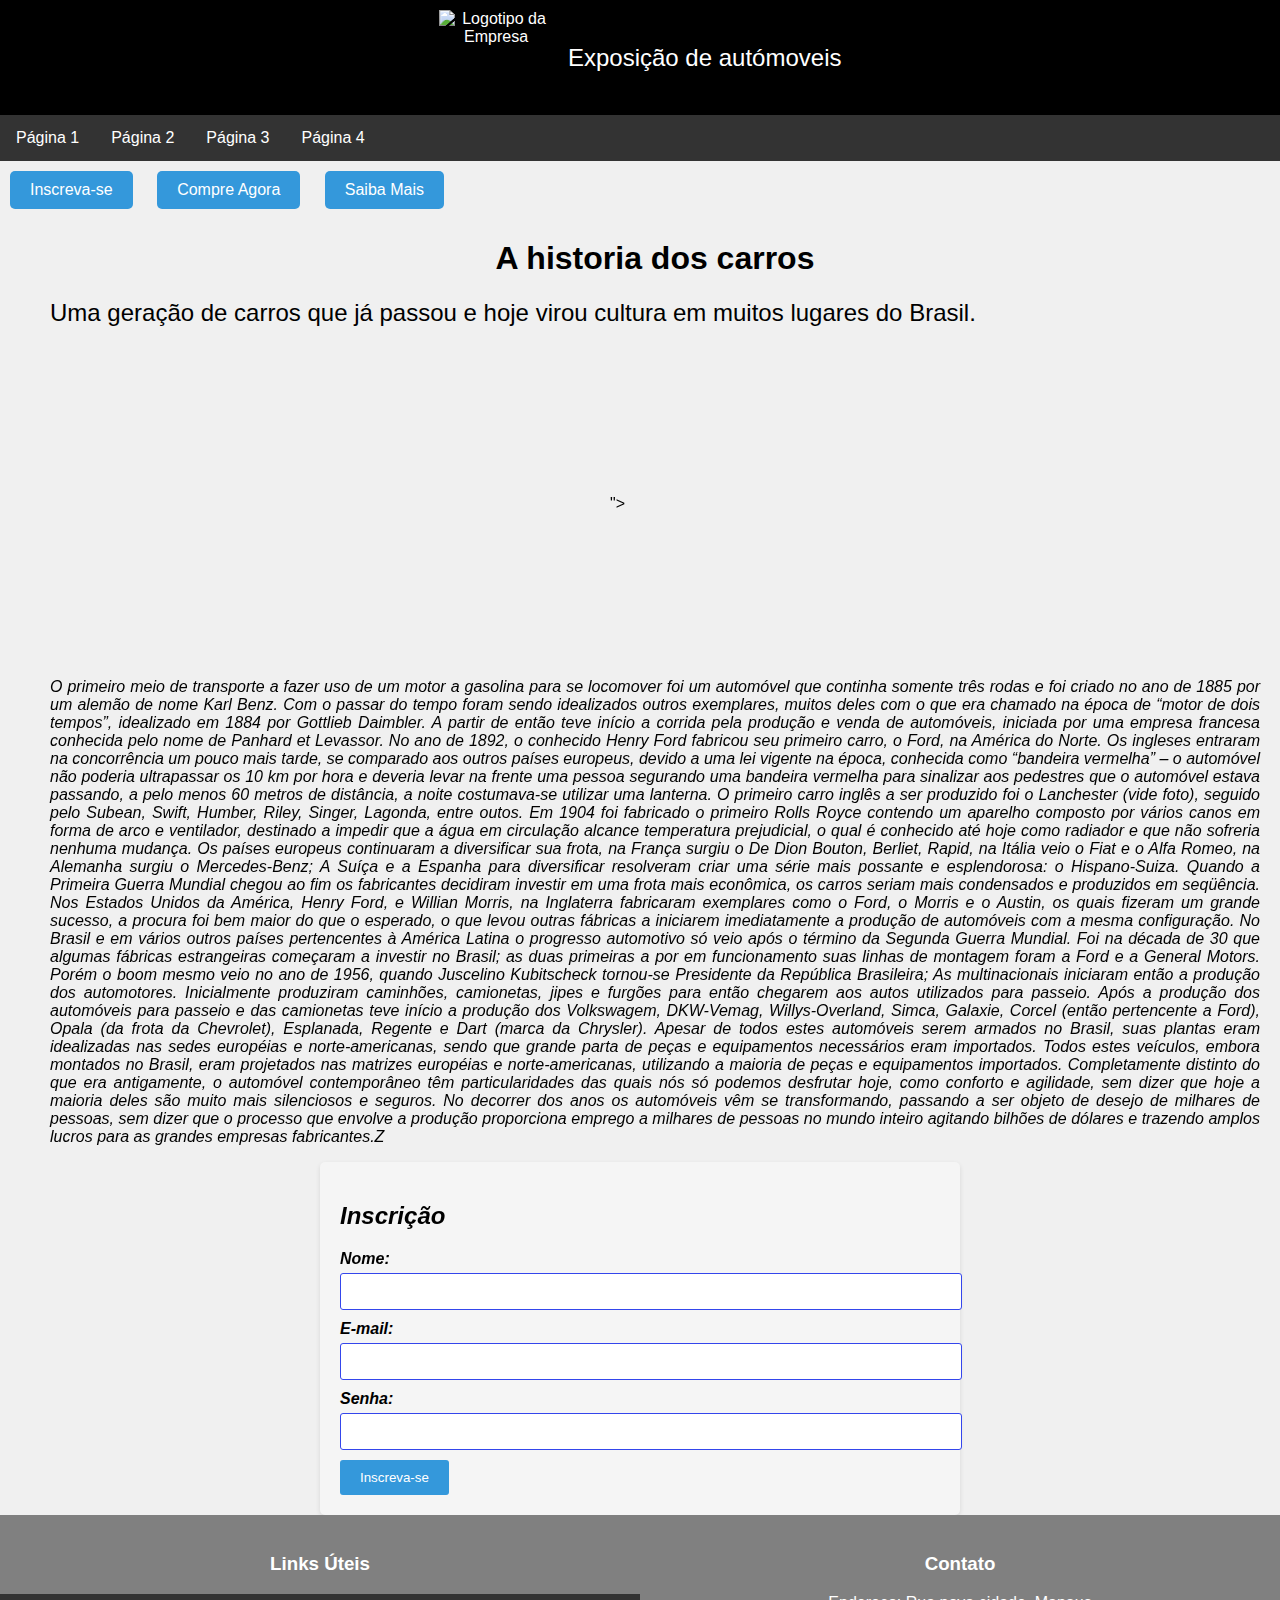
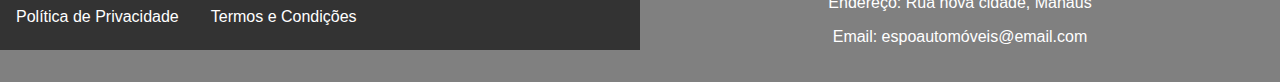
==== index.html @ 31956e19 "criação do projeto" ====
<!DOCTYPE html>
<html lang="pt-br">

<head>
  <meta charset="UTF-8" />
  <meta name="viewport" content="width=device-width, initial-scale=1.0" />
  <title>ELMP</title>
  <link rel="stylesheet" href="Style.css" />
</head>

<body>

  <div class="header">
    <img class="logo"
      src="https://img.myloview.com.br/adesivos/projeto-do-logotipo-do-carro-do-estilo-do-automovel-com-silhueta-do-icone-do-veiculo-dos-esportes-do-conceito-no-fundo-preto-ilustracao-do-vetor-400-85477701.jpg"
      alt="Logotipo da Empresa" />
    <span class="company-name">Exposição de autómoveis</span>
  </div>

  <ul>
    <li><a href="index.html">Página 1</a></li>
    <li><a href="pag2.html">Página 2</a></li>
    <li><a href="Pag3.html">Página 3</a></li>
    <li><a href="pag4.html">Página 4</a></li>
  </ul>

  <a href="#" class="cta-button">Inscreva-se</a>
  <a href="#" class="cta-button">Compre Agora</a>
  <a href="Saiba Mais.html" class="cta-button">Saiba Mais</a>

  <div class="containe">

    <h1 class="titlee">
      A historia dos carros
    </h1>

    <h2 class="titulocarro">
      Uma geração de carros que já passou e hoje virou cultura em muitos lugares do Brasil.
    </h2>
    <div class="ifra">
      <iframe width=" 560" height="315" src="https://www.youtube.com/embed/Mu820n_seyI?si=OQxU3UiyLwFJQIMO"
        title="YouTube video player" frameborder="0"
        allow="accelerometer; autoplay; clipboard-write; encrypted-media; gyroscope; picture-in-picture; web-share"
        allowfullscreen></iframe>">
    </div>

    <p class="comentario">
      O primeiro meio de transporte a fazer uso de um motor a gasolina para se locomover foi um automóvel que continha
      somente três rodas e foi criado no ano de 1885 por um alemão de nome Karl Benz.

      Com o passar do tempo foram sendo idealizados outros exemplares, muitos deles com o que era chamado na época de
      “motor de dois tempos”, idealizado em 1884 por Gottlieb Daimbler.

      A partir de então teve início a corrida pela produção e venda de automóveis, iniciada por uma empresa francesa
      conhecida pelo nome de Panhard et Levassor. No ano de 1892, o conhecido Henry Ford fabricou seu primeiro carro, o
      Ford, na América do Norte.

      Os ingleses entraram na concorrência um pouco mais tarde, se comparado aos outros países europeus, devido a uma
      lei vigente na época, conhecida como “bandeira vermelha” – o automóvel não poderia ultrapassar os 10 km por hora e
      deveria levar na frente uma pessoa segurando uma bandeira vermelha para sinalizar aos pedestres que o automóvel
      estava passando, a pelo menos 60 metros de distância, a noite costumava-se utilizar uma lanterna.

      O primeiro carro inglês a ser produzido foi o Lanchester (vide foto), seguido pelo Subean, Swift, Humber, Riley,
      Singer, Lagonda, entre outos.

      Em 1904 foi fabricado o primeiro Rolls Royce contendo um aparelho composto por vários canos em forma de arco e
      ventilador, destinado a impedir que a água em circulação alcance temperatura prejudicial, o qual é conhecido até
      hoje como radiador e que não sofreria nenhuma mudança.

      Os países europeus continuaram a diversificar sua frota, na França surgiu o De Dion Bouton, Berliet, Rapid, na
      Itália veio o Fiat e o Alfa Romeo, na Alemanha surgiu o Mercedes-Benz; A Suíça e a Espanha para diversificar
      resolveram criar uma série mais possante e esplendorosa: o Hispano-Suiza.

      Quando a Primeira Guerra Mundial chegou ao fim os fabricantes decidiram investir em uma frota mais econômica, os
      carros seriam mais condensados e produzidos em seqüência.

      Nos Estados Unidos da América, Henry Ford, e Willian Morris, na Inglaterra fabricaram exemplares como o Ford, o
      Morris e o Austin, os quais fizeram um grande sucesso, a procura foi bem maior do que o esperado, o que levou
      outras fábricas a iniciarem imediatamente a produção de automóveis com a mesma configuração.

      No Brasil e em vários outros países pertencentes à América Latina o progresso automotivo só veio após o término da
      Segunda Guerra Mundial.

      Foi na década de 30 que algumas fábricas estrangeiras começaram a investir no Brasil; as duas primeiras a por em
      funcionamento suas linhas de montagem foram a Ford e a General Motors.

      Porém o boom mesmo veio no ano de 1956, quando Juscelino Kubitscheck tornou-se Presidente da República Brasileira;
      As multinacionais iniciaram então a produção dos automotores. Inicialmente produziram caminhões, camionetas, jipes
      e furgões para então chegarem aos autos utilizados para passeio.

      Após a produção dos automóveis para passeio e das camionetas teve início a produção dos Volkswagem, DKW-Vemag,
      Willys-Overland, Simca, Galaxie, Corcel (então pertencente a Ford), Opala (da frota da Chevrolet), Esplanada,
      Regente e Dart (marca da Chrysler).

      Apesar de todos estes automóveis serem armados no Brasil, suas plantas eram idealizadas nas sedes européias e
      norte-americanas, sendo que grande parta de peças e equipamentos necessários eram importados.

      Todos estes veículos, embora montados no Brasil, eram projetados nas matrizes européias e norte-americanas,
      utilizando a maioria de peças e equipamentos importados.

      Completamente distinto do que era antigamente, o automóvel contemporâneo têm particularidades das quais nós só
      podemos desfrutar hoje, como conforto e agilidade, sem dizer que hoje a maioria deles são muito mais silenciosos e
      seguros.

      No decorrer dos anos os automóveis vêm se transformando, passando a ser objeto de desejo de milhares de pessoas,
      sem dizer que o processo que envolve a produção proporciona emprego a milhares de pessoas no mundo inteiro
      agitando bilhões de dólares e trazendo amplos lucros para as grandes empresas fabricantes.Z
    </p>

  </div>

  <footer class="comentario">
    <div class="container">
      <h2>Inscrição</h2>
      <form action="processar_inscricao.php" method="post">
        <label for="nome">Nome:</label>
        <input type="text" id="nome" name="nome" required />

        <label for="email">E-mail:</label>
        <input type="email" id="email" name="email" required />

        <label for="senha">Senha:</label>
        <input type="password" id="senha" name="senha" required />

        <button type="submit">Inscreva-se</button>
      </form>
    </div>
  </footer>

  <footer class="custom-footer">
    <div class="footer-content">
      <div class="footer-section">
        <h3>Links Úteis</h3>
        <ul>
          <li><a href="#">Política de Privacidade</a></li>
          <li><a href="#">Termos e Condições</a></li>
        </ul>
      </div>
      <div class="footer-section">
        <h3>Contato</h3>
        <p>Endereço: Rua nova cidade, Manaus </p>
        <p>Email: espoautomóveis@email.com</p>
      </div>
    </div>

  </footer>
</body>

</html>
---- Style.css ----
body {
    font-family: Arial, sans-serif;
    margin: 0;
    padding: 0;
    background-color: #f0f0f0;
}

.header {
    background-color: rgb(0, 0, 0);
    color: rgb(255, 255, 255);
    text-align: center;
    padding: 10px;
}

.logo {
    width: 115px;
    height: 95px;
    display: inline-block;
    vertical-align: middle;
}

.company-name {
    display: inline-block;
    vertical-align: middle;
    font-size: 24px;
    margin-left: 10px;
}

ul {
    list-style-type: none;
    margin: 0;
    padding: 0;
    background-color: #333;
    overflow: hidden;
}

li {
    float: left;
}

li a {
    display: block;
    color: white;
    text-align: center;
    padding: 14px 16px;
    text-decoration: none;
}

li a:hover {
    background-color: #555;
}

.cta-button {
    display: inline-block;
    padding: 10px 20px;
    background-color: #3498db;
    color: white;
    text-decoration: none;
    border-radius: 5px;
    font-size: 16px;
    margin: 10px;
}

.cta-button:hover {
    background-color: #2980b9;
}


body {
    font-family: Arial, sans-serif;
}

.container {
    width: 600px;
    margin: 0 auto;
    padding: 20px;
    background-color: #f5f5f5;
    border-radius: 5px;
    box-shadow: 0 2px 5px rgba(0, 0, 0, 0.1);
}

label {
    display: block;
    font-weight: bold;
    margin-bottom: 5px;
}

input[type="text"],
input[type="email"],
input[type="password"] {
    width: 100%;
    padding: 10px;
    margin-bottom: 10px;
    border: 1px solid #3446ec;
    border-radius: 3px;
}

button {
    background-color: #3498db;
    color: white;
    padding: 10px 20px;
    border: none;
    border-radius: 3px;
    cursor: pointer;
}

button:hover {
    background-color: #2980b9;
}

.titulocarro {
    font-weight: 100;
}

.car {
    width: 500px;
}

.containe {
    padding: 0 20px 0 50px;
}

.titlee {
    text-align: center;
}

.comentario {
    font-style: italic;
    text-align: justify;
}

/* Estilos gerais do rodapé */
.custom-footer {
    background-color: gray;
    color: white;
    padding: 20px 0;
    text-align: center;
}

/* Estilos para a seção de conteúdo no rodapé */
.footer-content {
    display: flex;
    justify-content: space-around;
}

/* Estilos para as seções no rodapé */
.footer-section {
    flex: 1;
}

/* Estilos para os links no rodapé */
.footer-section ul {
    list-style: none;
    padding: 0;
}

.footer-section ul li {
    margin-bottom: 10px;
}

.footer-section a {
    color: white;
    text-decoration: none;
}

/* Estilos para o título das seções no rodapé */
.footer-section h3 {
    color: white;
}

.ifra{
    display: flex;
    align-items: center;
    
}
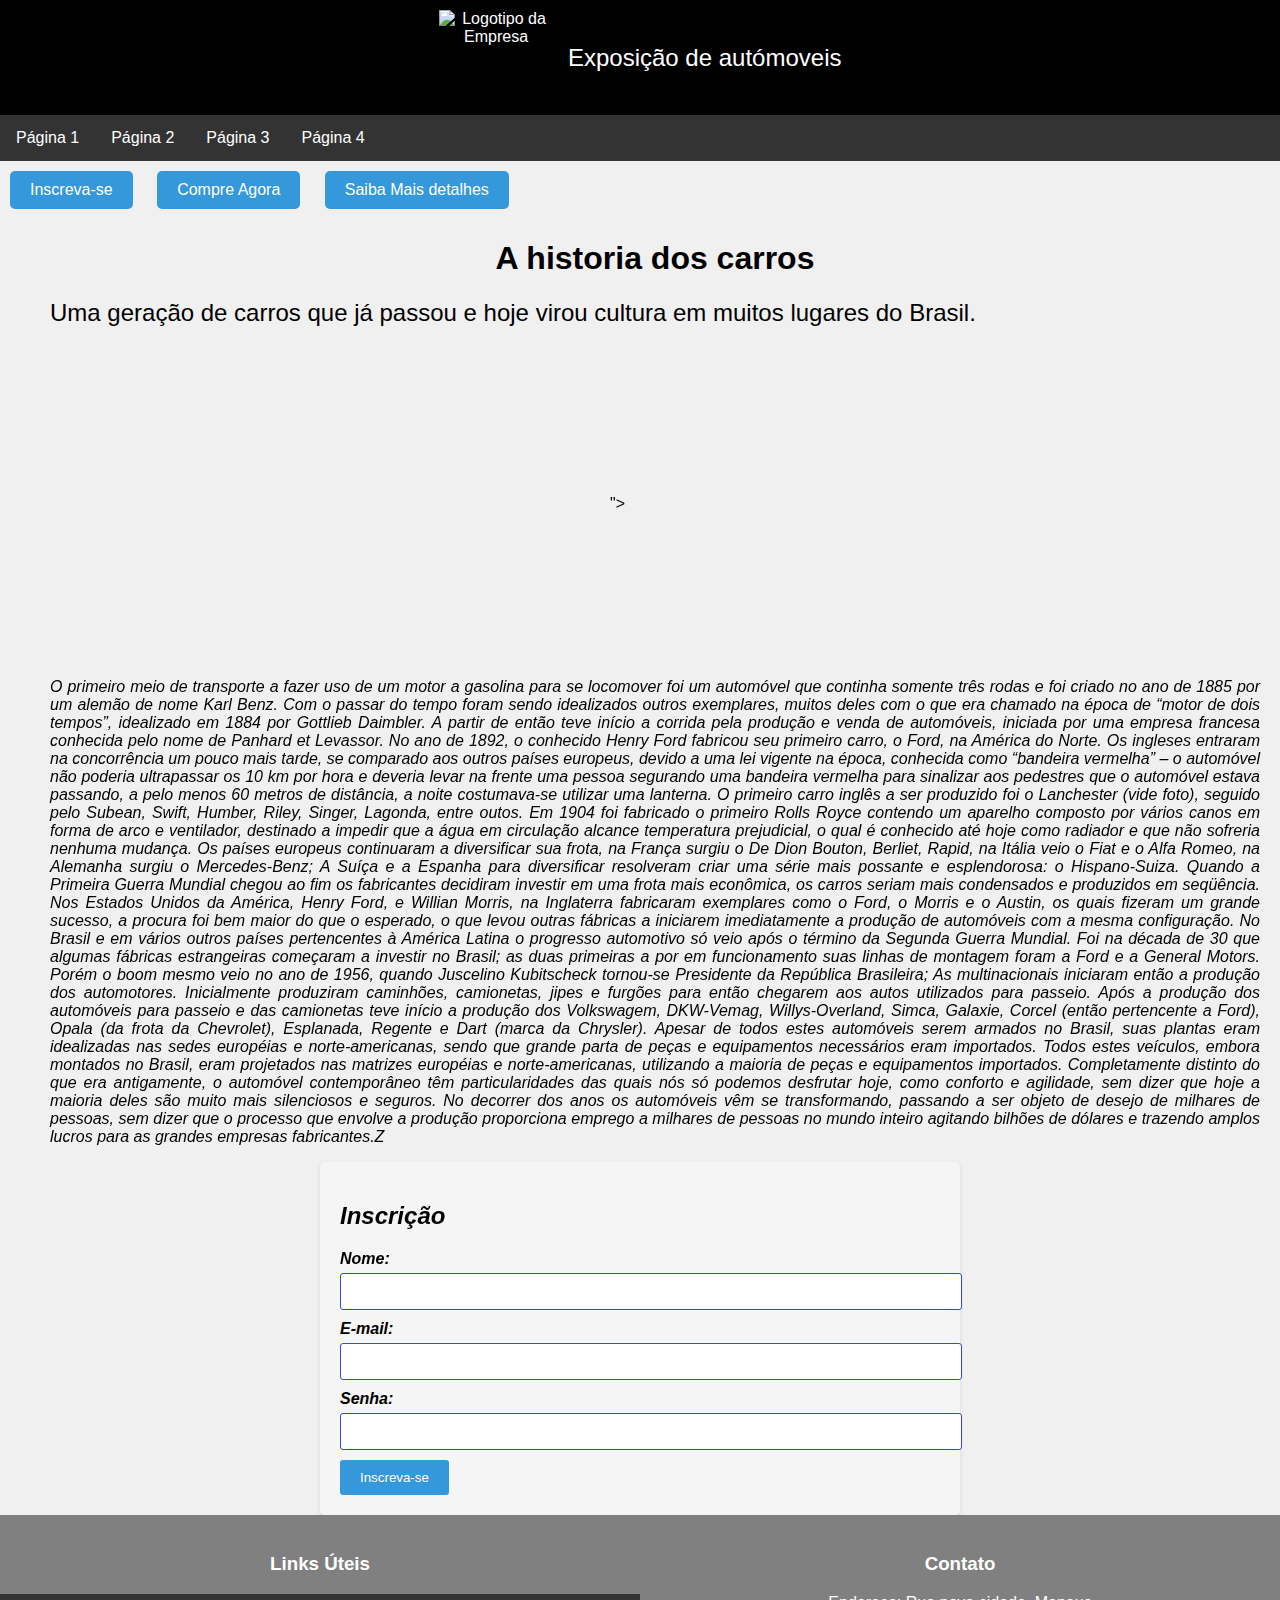
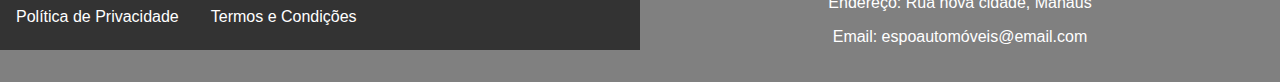
==== commit 339b60c1: "Alteração" ====
--- a/index.html
+++ b/index.html
@@ -26,7 +26,7 @@
 
   <a href="#" class="cta-button">Inscreva-se</a>
   <a href="#" class="cta-button">Compre Agora</a>
-  <a href="Saiba Mais.html" class="cta-button">Saiba Mais</a>
+  <a href="Saiba Mais.html" class="cta-button">Saiba Mais detalhes</a>
 
   <div class="containe">
 
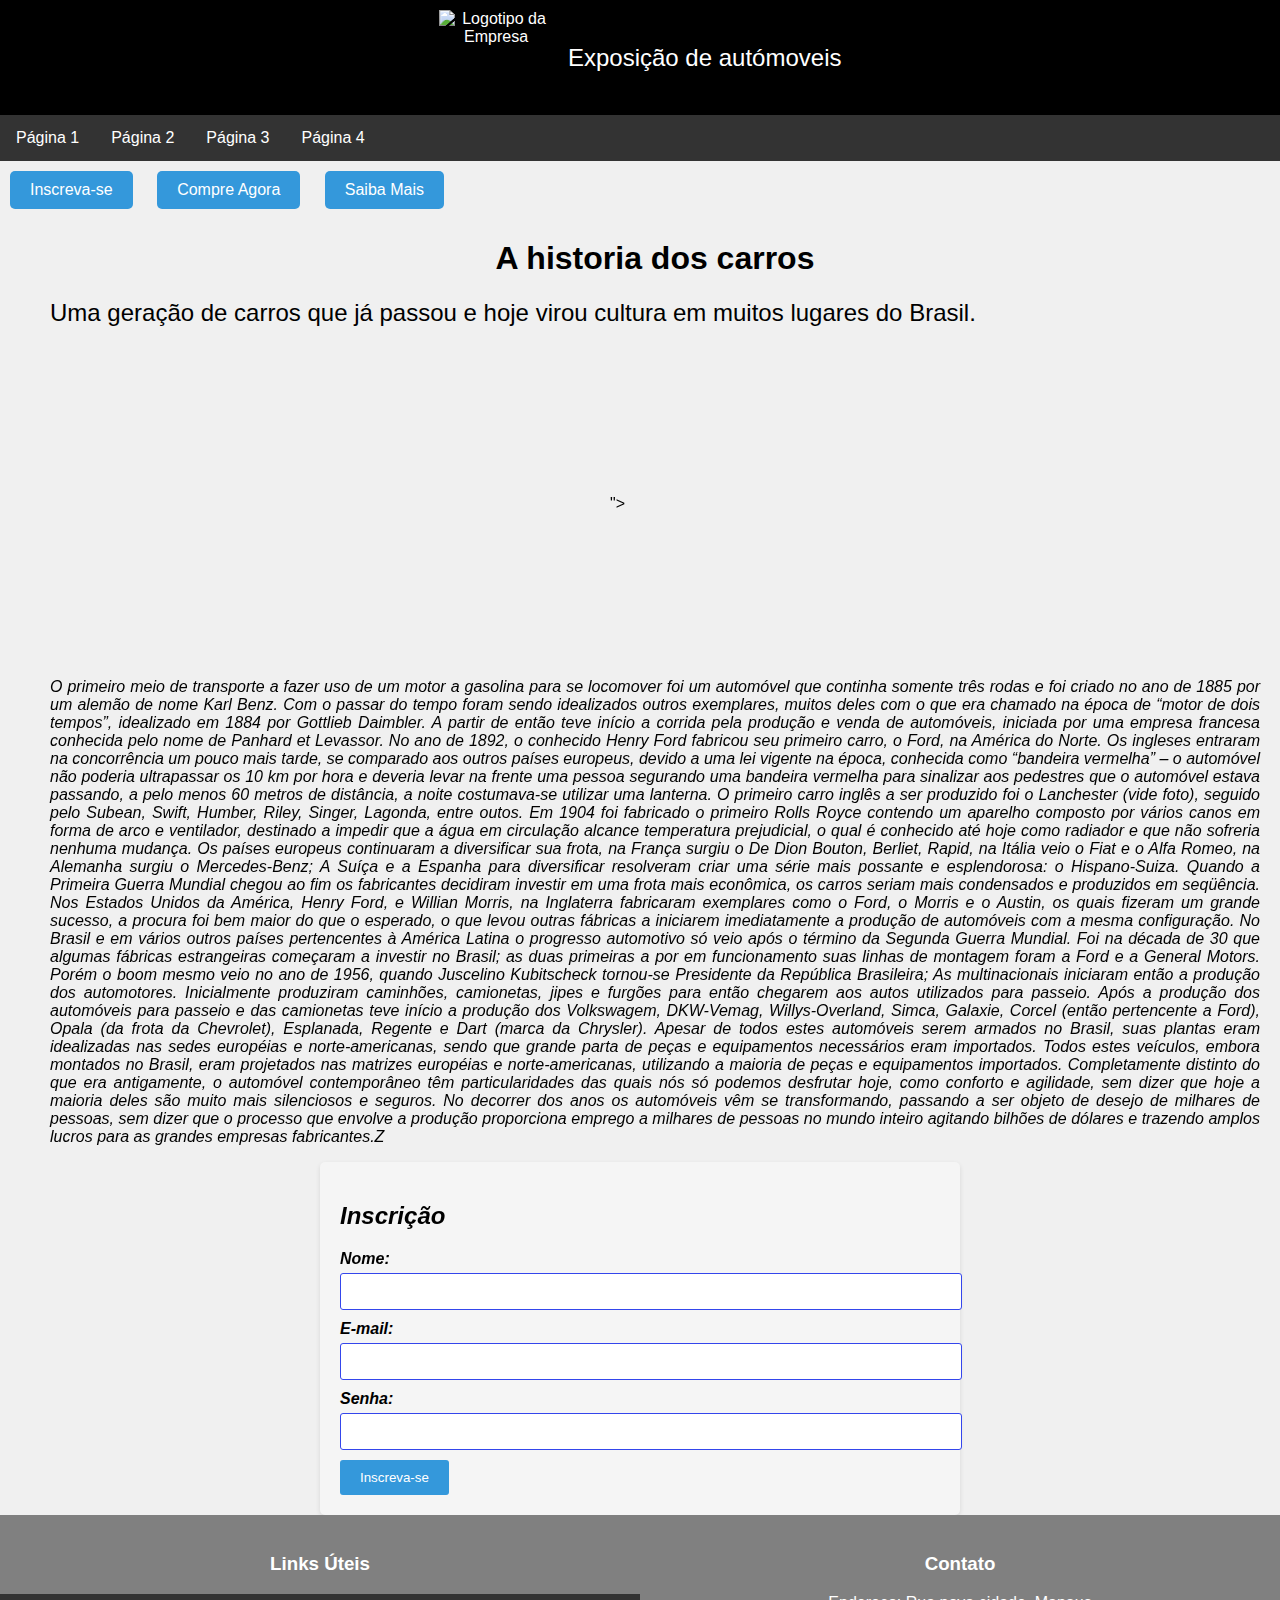
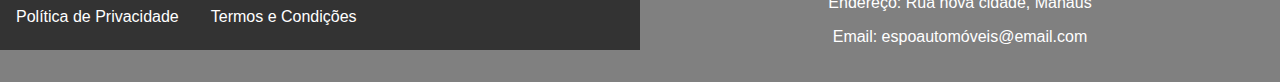
==== commit a0e12b4c: "alterações" ====
--- a/index.html
+++ b/index.html
@@ -26,7 +26,7 @@
 
   <a href="#" class="cta-button">Inscreva-se</a>
   <a href="#" class="cta-button">Compre Agora</a>
-  <a href="Saiba Mais.html" class="cta-button">Saiba Mais detalhes</a>
+  <a href="Saiba Mais.html" class="cta-button">Saiba Mais</a>
 
   <div class="containe">
 
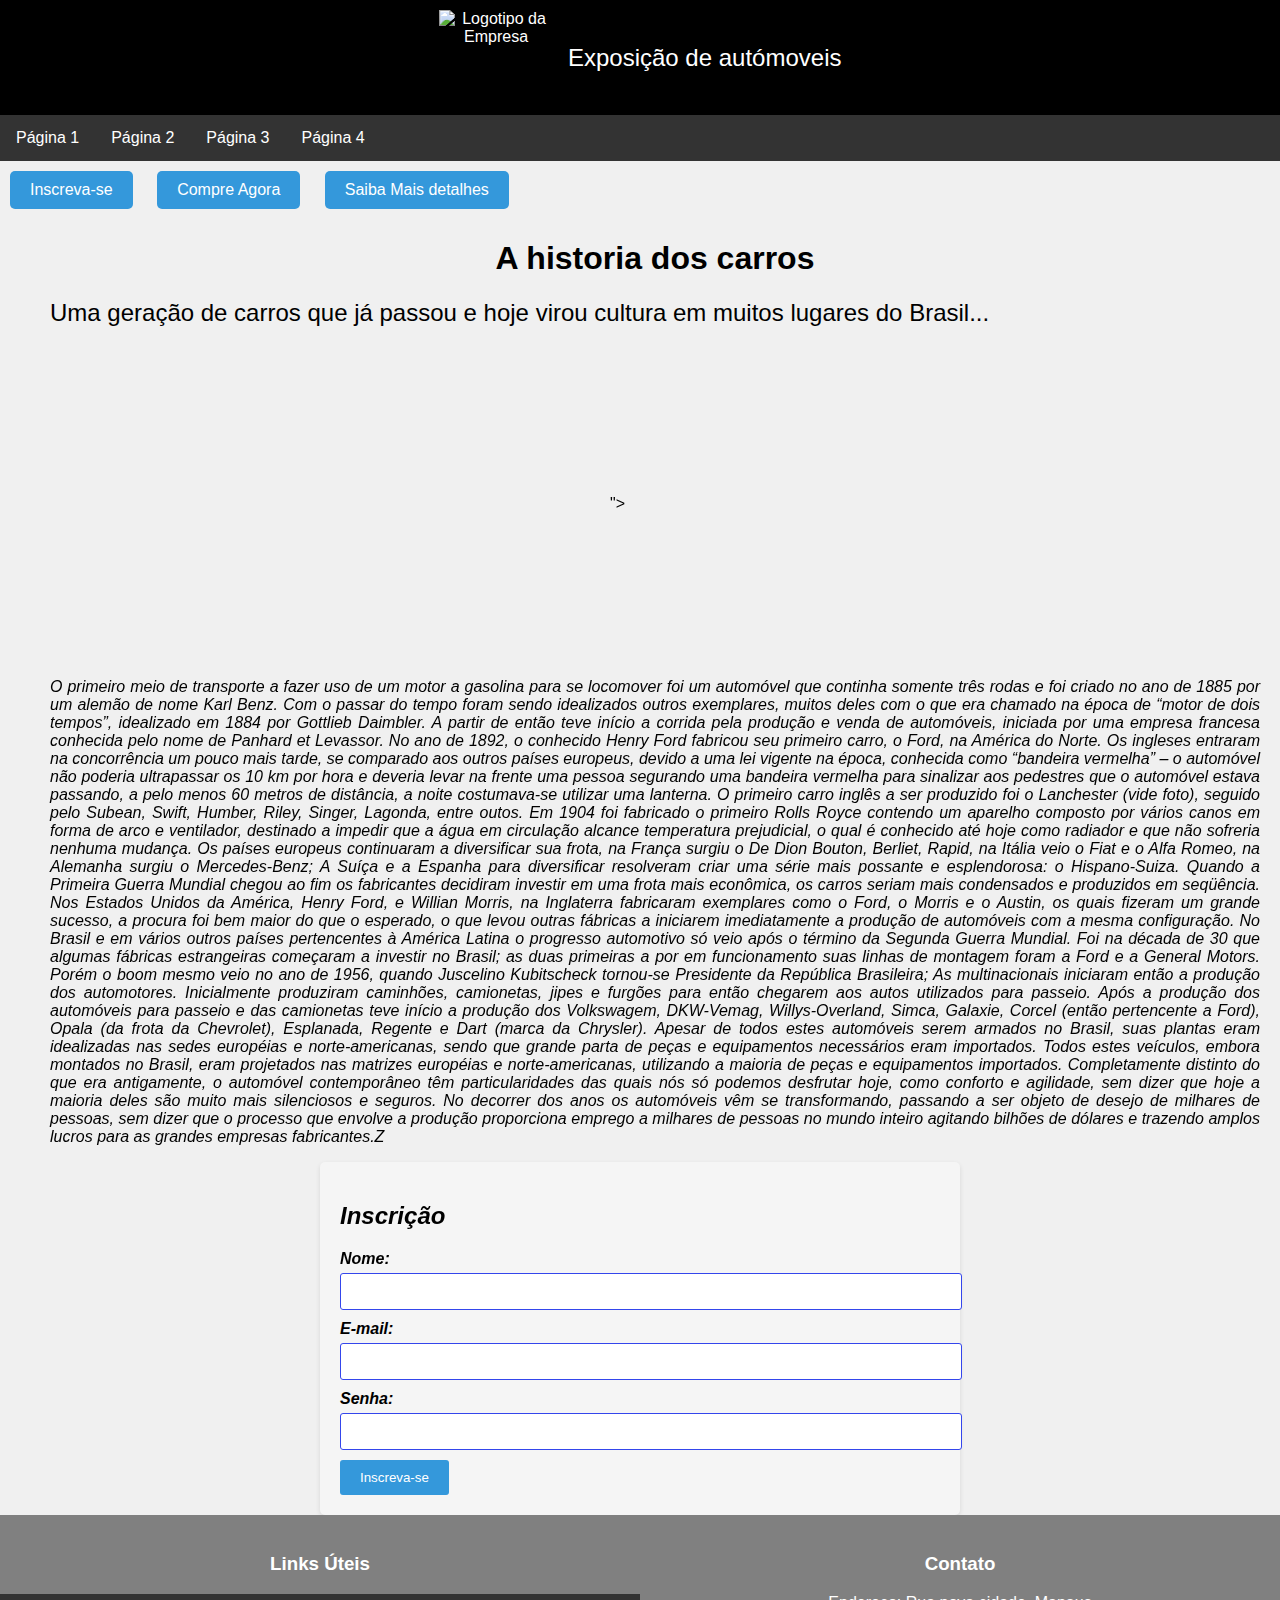
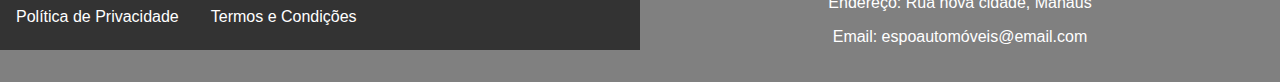
==== commit 658c2681: "Alteração" ====
--- a/index.html
+++ b/index.html
@@ -26,7 +26,7 @@
 
   <a href="#" class="cta-button">Inscreva-se</a>
   <a href="#" class="cta-button">Compre Agora</a>
-  <a href="Saiba Mais.html" class="cta-button">Saiba Mais</a>
+  <a href="Saiba Mais.html" class="cta-button">Saiba Mais detalhes</a>
 
   <div class="containe">
 
@@ -35,7 +35,7 @@
     </h1>
 
     <h2 class="titulocarro">
-      Uma geração de carros que já passou e hoje virou cultura em muitos lugares do Brasil.
+      Uma geração de carros que já passou e hoje virou cultura em muitos lugares do Brasil...
     </h2>
     <div class="ifra">
       <iframe width=" 560" height="315" src="https://www.youtube.com/embed/Mu820n_seyI?si=OQxU3UiyLwFJQIMO"
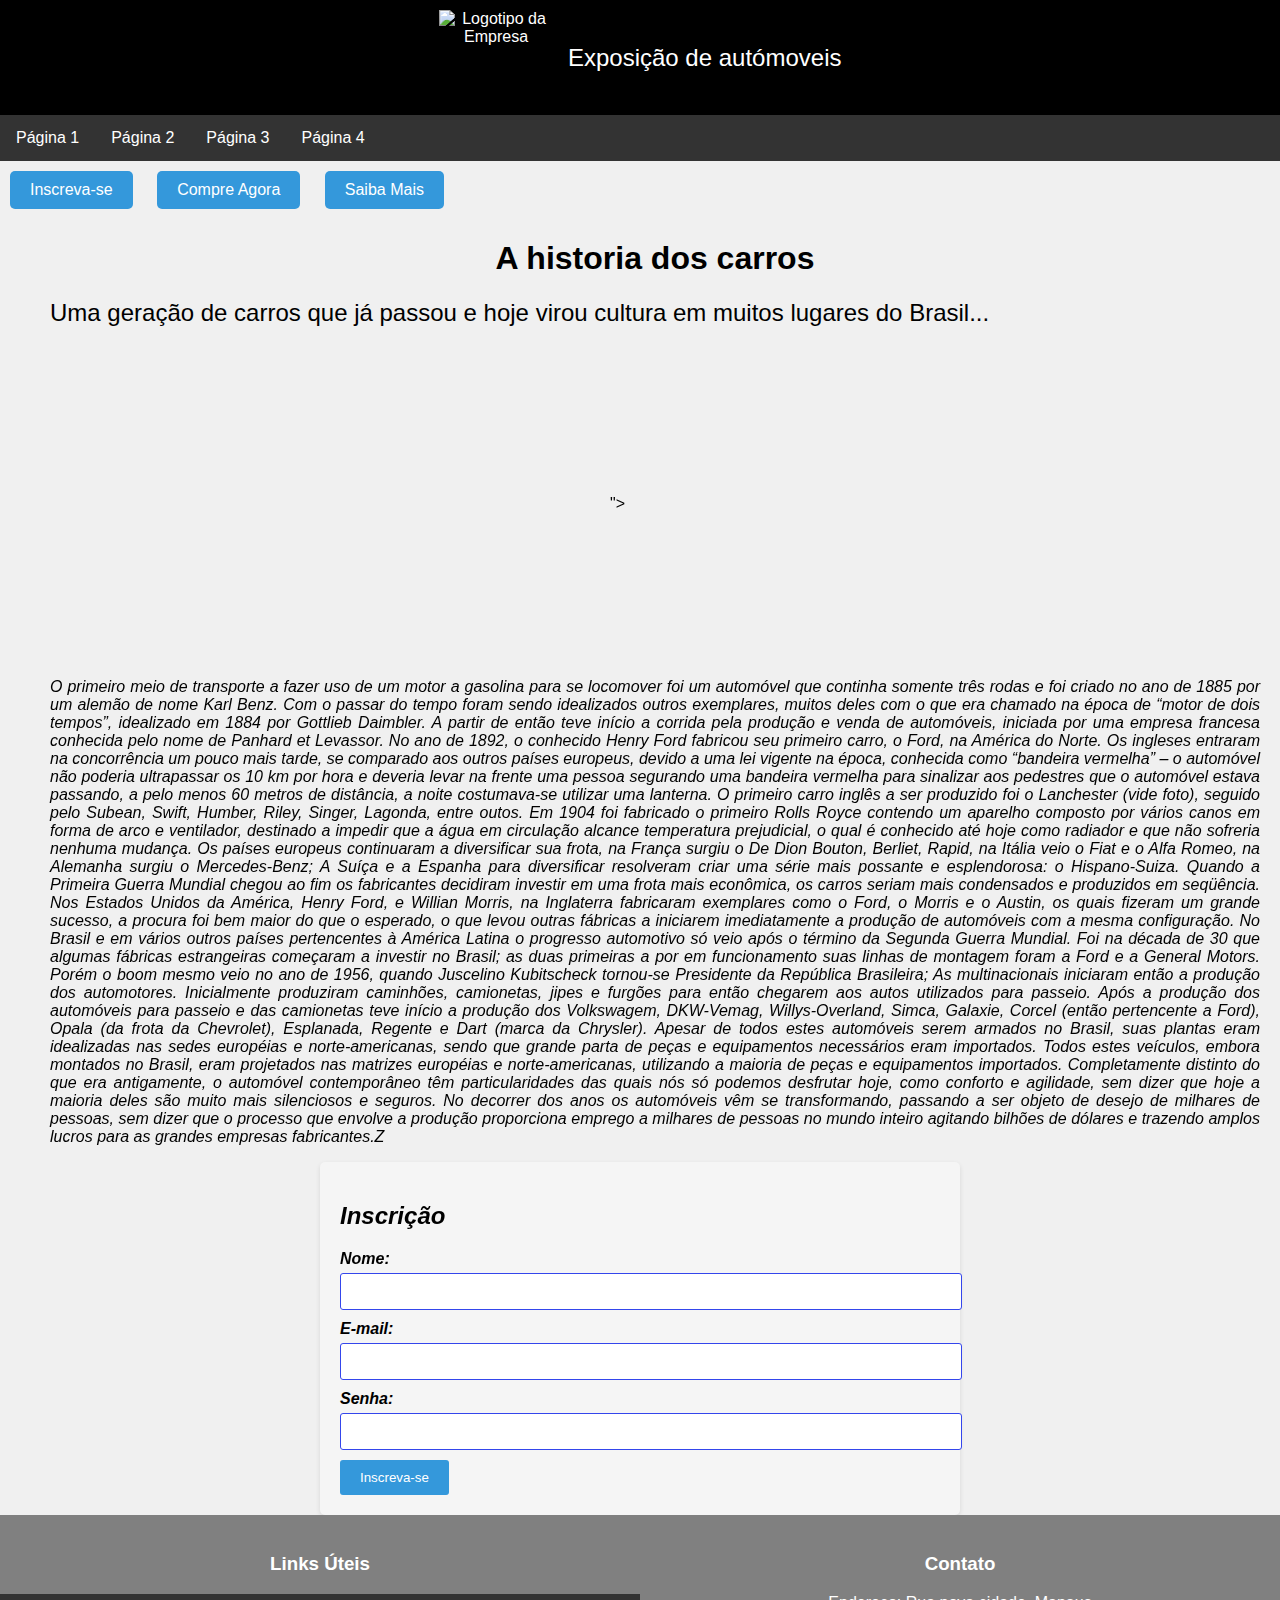
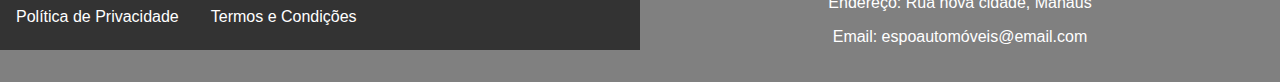
==== commit d00d41e6: "Merge branch 'master' of https://github.com/eduardo31s/automoveis" ====
--- a/index.html
+++ b/index.html
@@ -26,7 +26,7 @@
 
   <a href="#" class="cta-button">Inscreva-se</a>
   <a href="#" class="cta-button">Compre Agora</a>
-  <a href="Saiba Mais.html" class="cta-button">Saiba Mais detalhes</a>
+  <a href="Saiba Mais.html" class="cta-button">Saiba Mais</a>
 
   <div class="containe">
 
